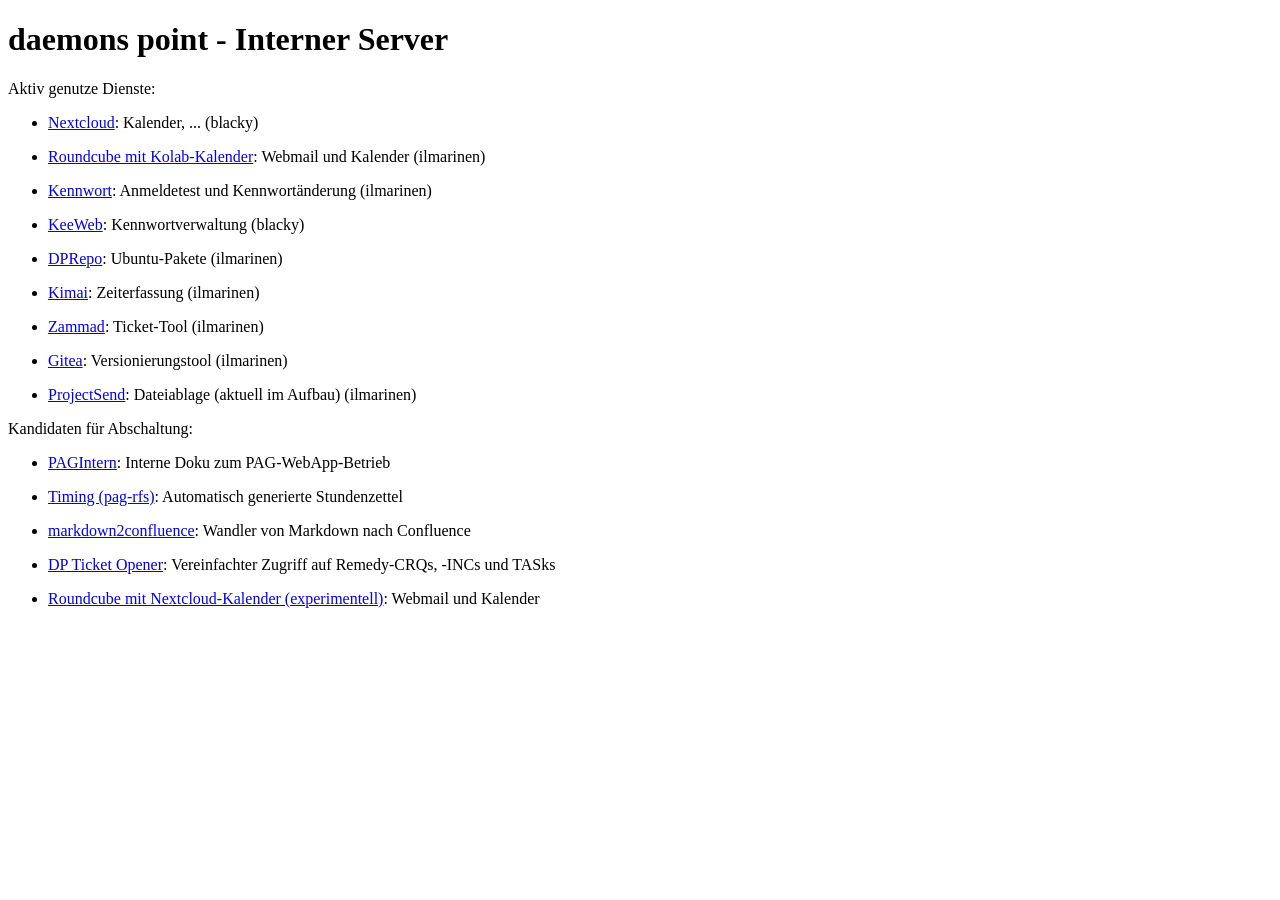
==== index.html @ 808c3fa8 "Top-level index.html" ====
<!DOCTYPE html
	PUBLIC "-//W3C//DTD XHTML 1.0 Transitional//EN"
	 "http://www.w3.org/TR/xhtml1/DTD/xhtml1-transitional.dtd">
<html xmlns="http://www.w3.org/1999/xhtml" lang="en-US" xml:lang="en-US">
<head>
<title>daemons point GmbH - Interner Server</title>
<meta http-equiv="Content-Type" content="text/html; charset=iso-8859-1" />
<meta http-equiv="refresh" content="0; url=html/index.html" />
</head>
<body>
</body>
</html>
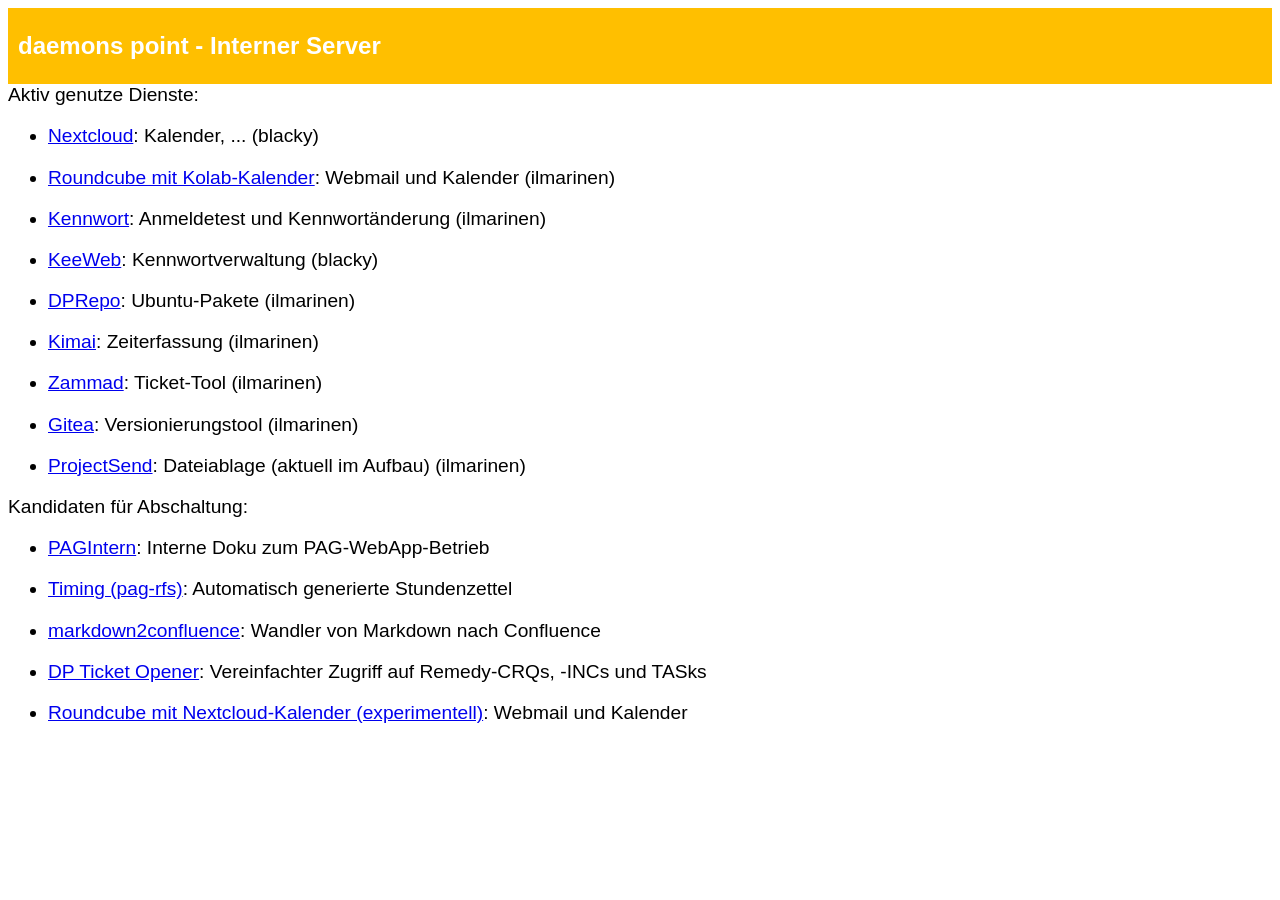
==== commit 895f364e: "Verschoben: ./html -> ." ====
--- a/index.html
+++ b/index.html
@@ -4,9 +4,32 @@
 <html xmlns="http://www.w3.org/1999/xhtml" lang="en-US" xml:lang="en-US">
 <head>
 <title>daemons point GmbH - Interner Server</title>
+<link rel="stylesheet" type="text/css" href="/css/dp.css" />
 <meta http-equiv="Content-Type" content="text/html; charset=iso-8859-1" />
-<meta http-equiv="refresh" content="0; url=html/index.html" />
 </head>
 <body>
+<div id="header"><h1>daemons point - Interner Server</h1></div><!--id="header">-->
+<div id="main">
+Aktiv genutze Dienste:
+<ul>
+<li><p><a href="nextcloud/">Nextcloud</a>: Kalender, ... (blacky)</p>
+<li><p><a href="https://daemons-point.com/roundcube/">Roundcube mit Kolab-Kalender</a>: Webmail und Kalender (ilmarinen)</p>
+<li><p><a href="https://daemons-point.com/ldap/">Kennwort</a>: Anmeldetest und Kennwort&auml;nderung (ilmarinen)</p>
+<li><p><a href="keeweb/">KeeWeb</a>: Kennwortverwaltung (blacky)</p>
+<li><p><a href="https://dprepo.daemons-point.com/">DPRepo</a>: Ubuntu-Pakete (ilmarinen)</p>
+<li><p><a href="https://daemons-point.com/kimai/">Kimai</a>: Zeiterfassung (ilmarinen)</p>
+<li><p><a href="https://zammad.daemons-point.com/">Zammad</a>: Ticket-Tool (ilmarinen)</p>
+<li><p><a href="https://gitea.daemons-point.com">Gitea</a>: Versionierungstool (ilmarinen)</p>
+<li><p><a href="https://share.daemons-point.com/share">ProjectSend</a>: Dateiablage (aktuell im Aufbau) (ilmarinen)</p>
+</ul>
+Kandidaten f&uuml;r Abschaltung:
+<ul>
+<li><p><a href="pag-webapp-betrieb-intern/">PAGIntern</a>: Interne Doku zum PAG-WebApp-Betrieb</p>
+<li><p><a href="timing/">Timing (pag-rfs)</a>: Automatisch generierte Stundenzettel</p>
+<li><p><a href="markdown2confluence/browser/">markdown2confluence</a>: Wandler von Markdown nach Confluence</p>
+<li><p><a href="https://pag.support/dp-ticket-opener/">DP Ticket Opener</a>: Vereinfachter Zugriff auf Remedy-CRQs, -INCs und TASks</p>
+<li><p><a href="https://extern.daemons-point.com/roundcube-caldav/">Roundcube mit Nextcloud-Kalender (experimentell)</a>: Webmail und Kalender</p>
+</ul>
+</div><!--id="main">-->
 </body>
 </html>
--- a/css/dp.css
+++ b/css/dp.css
@@ -0,0 +1,21 @@
+#header { 
+  background: #ffbf00;
+  color: #FFF;
+  /*margin: 8px 10px 8px 10px*/
+  font-family:"Trebuchet MS", Verdana, sans-serif; font-size: 12px;
+  padding: 8px 10px 8px 10px
+}
+
+#main { 
+  font-family:"Trebuchet MS", Verdana, sans-serif; font-size: 120%;
+}
+
+*.name { 
+  font-weight:bold;
+  text-align:right;
+}
+
+*.error { 
+  font-weight:bold; color:red;
+  text-align:left;
+}
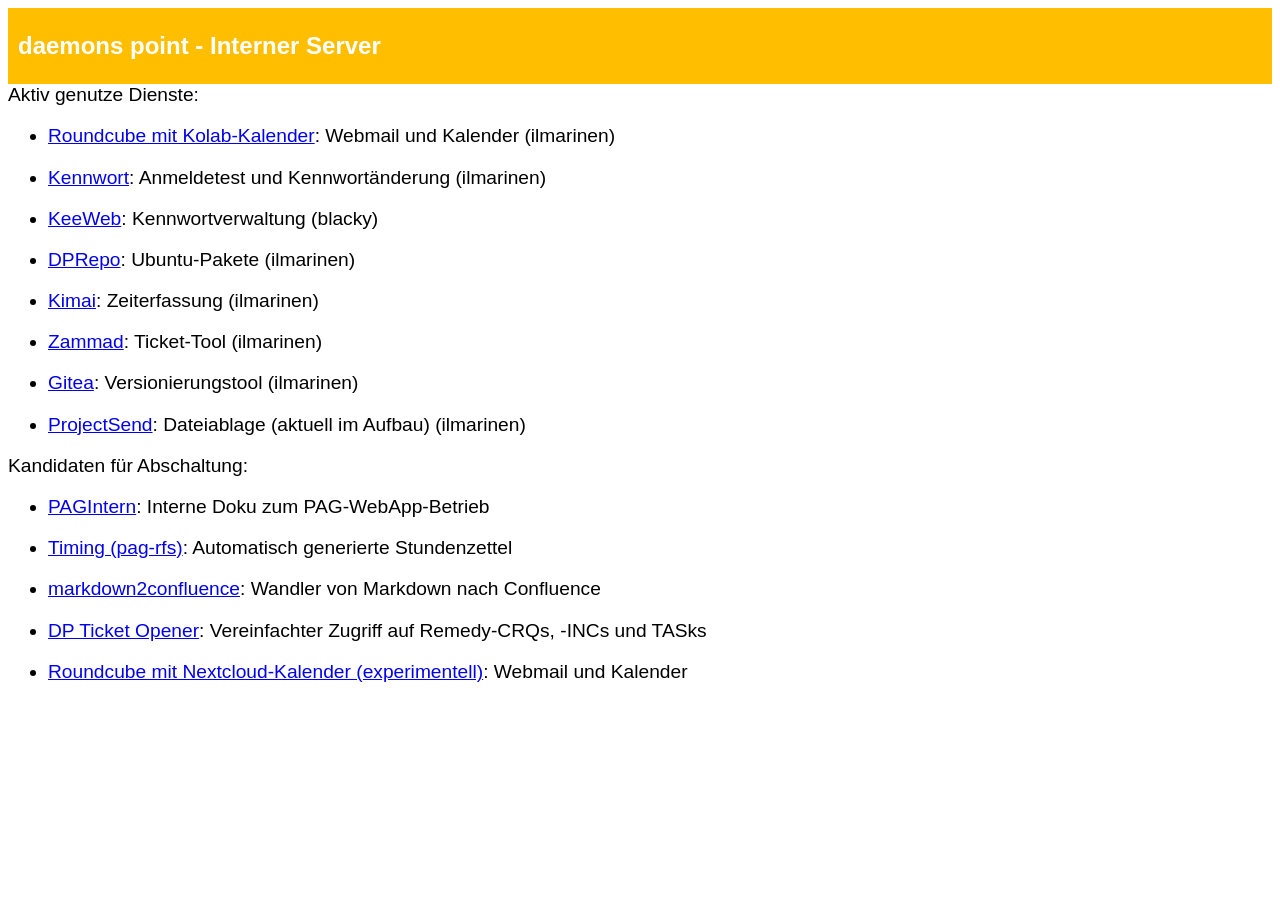
==== commit 0884cc9d: "Nextcloud deaktiviert" ====
--- a/index.html
+++ b/index.html
@@ -4,7 +4,7 @@
 <html xmlns="http://www.w3.org/1999/xhtml" lang="en-US" xml:lang="en-US">
 <head>
 <title>daemons point GmbH - Interner Server</title>
-<link rel="stylesheet" type="text/css" href="/css/dp.css" />
+<link rel="stylesheet" type="text/css" href="css/dp.css" />
 <meta http-equiv="Content-Type" content="text/html; charset=iso-8859-1" />
 </head>
 <body>
@@ -12,7 +12,7 @@
 <div id="main">
 Aktiv genutze Dienste:
 <ul>
-<li><p><a href="nextcloud/">Nextcloud</a>: Kalender, ... (blacky)</p>
+<!-- <li><p><a href="nextcloud/">Nextcloud</a>: Kalender, ... (blacky)</p>-->
 <li><p><a href="https://daemons-point.com/roundcube/">Roundcube mit Kolab-Kalender</a>: Webmail und Kalender (ilmarinen)</p>
 <li><p><a href="https://daemons-point.com/ldap/">Kennwort</a>: Anmeldetest und Kennwort&auml;nderung (ilmarinen)</p>
 <li><p><a href="keeweb/">KeeWeb</a>: Kennwortverwaltung (blacky)</p>
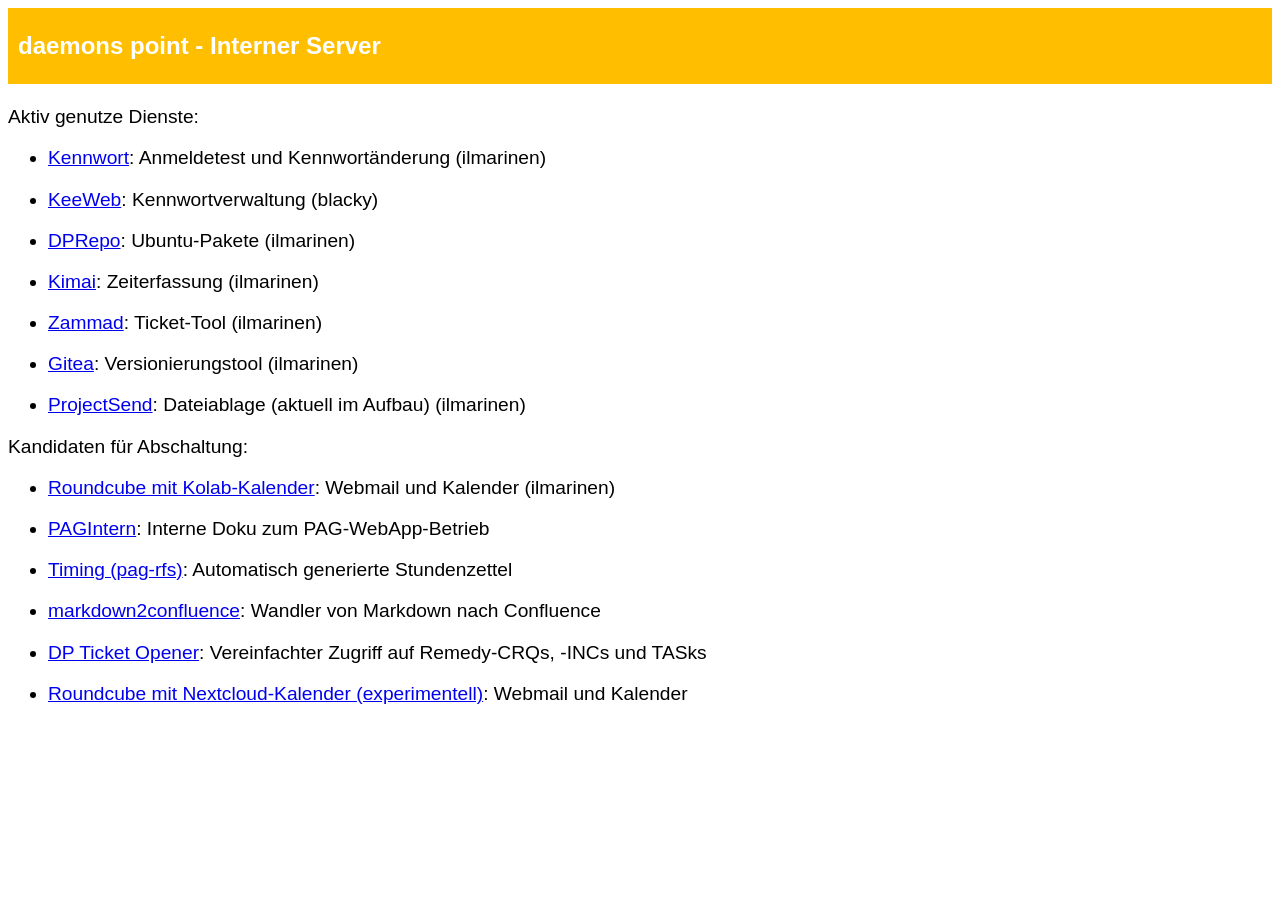
==== commit 46462d67: "Roundcube wird bald abgeschaltet" ====
--- a/index.html
+++ b/index.html
@@ -10,10 +10,10 @@
 <body>
 <div id="header"><h1>daemons point - Interner Server</h1></div><!--id="header">-->
 <div id="main">
+<br/>
 Aktiv genutze Dienste:
 <ul>
 <!-- <li><p><a href="nextcloud/">Nextcloud</a>: Kalender, ... (blacky)</p>-->
-<li><p><a href="https://daemons-point.com/roundcube/">Roundcube mit Kolab-Kalender</a>: Webmail und Kalender (ilmarinen)</p>
 <li><p><a href="https://daemons-point.com/ldap/">Kennwort</a>: Anmeldetest und Kennwort&auml;nderung (ilmarinen)</p>
 <li><p><a href="keeweb/">KeeWeb</a>: Kennwortverwaltung (blacky)</p>
 <li><p><a href="https://dprepo.daemons-point.com/">DPRepo</a>: Ubuntu-Pakete (ilmarinen)</p>
@@ -24,6 +24,7 @@
 </ul>
 Kandidaten f&uuml;r Abschaltung:
 <ul>
+<li><p><a href="https://daemons-point.com/roundcube/">Roundcube mit Kolab-Kalender</a>: Webmail und Kalender (ilmarinen)</p>
 <li><p><a href="pag-webapp-betrieb-intern/">PAGIntern</a>: Interne Doku zum PAG-WebApp-Betrieb</p>
 <li><p><a href="timing/">Timing (pag-rfs)</a>: Automatisch generierte Stundenzettel</p>
 <li><p><a href="markdown2confluence/browser/">markdown2confluence</a>: Wandler von Markdown nach Confluence</p>
